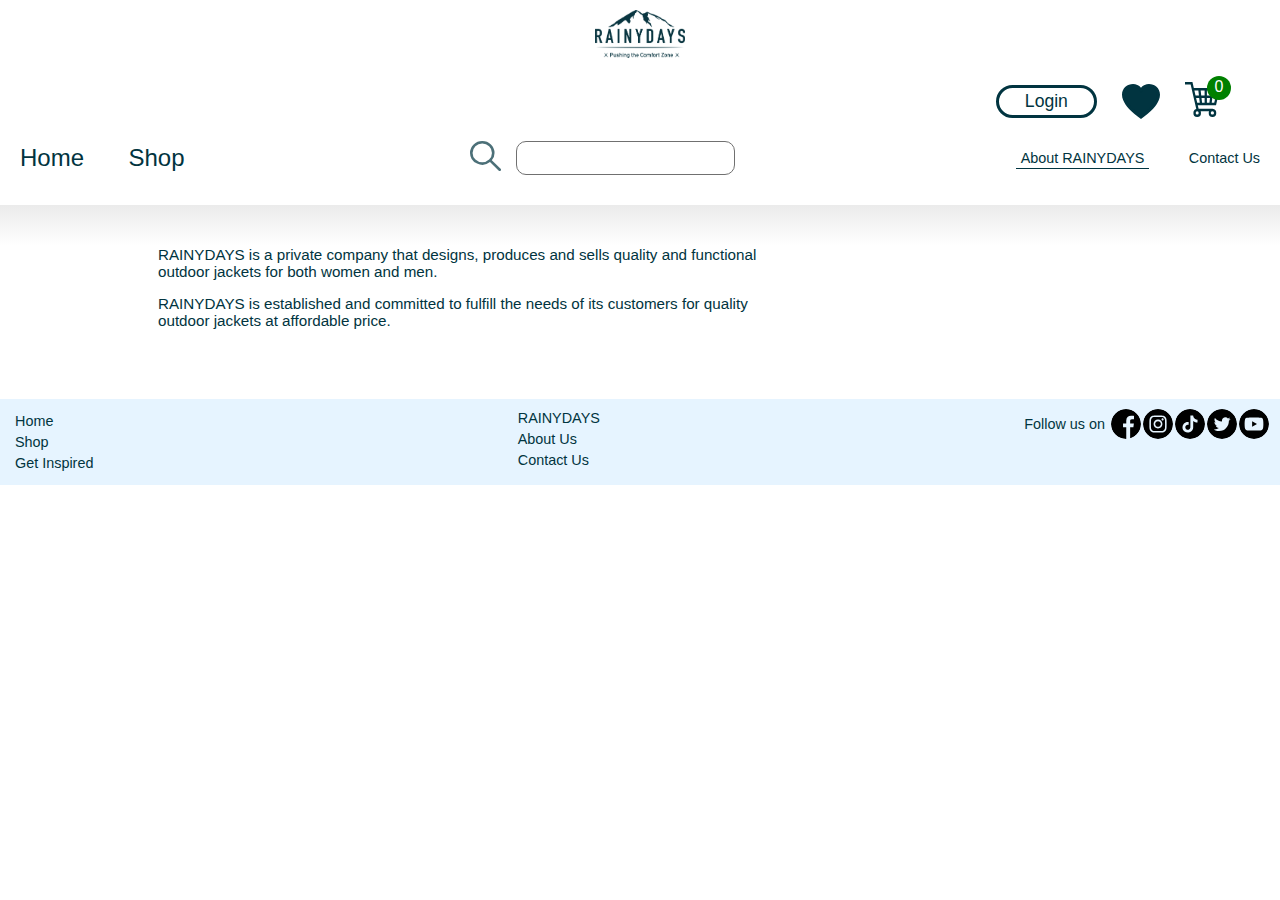
==== about.html @ ac1080fe "Added cart page, js and styles" ====
<!DOCTYPE html>
<html lang="en">
    <head>
        <title>RAINYDAYS | About</title>
        <meta charset="UTF-8"/>
        <meta name="description" content="mens womens quality outdoor jackets"/>
        <meta name="viewport" content="width=device-width, initial-scale=1"/>
        <link href="styles/checkout.css" rel="stylesheet"/>
        <link href="styles/styles.css" rel="stylesheet"/>
    </head>

    <body>
        <header>
            <section class="header-section">
                <div class="logo-container center-aligned">
                    <a href="index.html" title="rainy days logo">
                        <img src="images/RainyDays_Logo.png" alt="rainydays logo" class="logo">
                    </a>
                </div>
                <div class="login-container">
                    <div class="login-wish-cart">
                        <p class="login" title="login">Login</p>
                        <img src="icons/wish-list.svg" alt="wish list" class="wish-cart">
                        <div class="cart-item-ref">
                            <img src="icons/shopping-cart.svg" alt="shopping cart" class="wish-cart">
                            <p class="cart-items center-aligned">0</p>
                        </div>
                    </div>
                </div>
                <div class="menu-about-container">
                    <div class="drop-down">
                        <label for="hamb-menu" class="ham-menu-label"><img src="icons/hamburger-menu.svg" class="hamburger-icon" alt="hamburger menu"></label>
                        <input type="checkbox" name="hamburger-menu" id="hamb-menu">
                        <nav class="main-menu">
                            <ul class="main-menu-ul">
                                <li><a href="index.html" title="home" class="menu-a">Home</a></li>
                                <li><a href="shop.html" title="shop" class="menu-a">Shop</a></li>
                            </ul>
                        </nav>
                    </div>
                    <form class="search">
                        <label for="search-item" class="search-label"><img src="icons/search.svg" alt="search icon" title="search" class="search-icon"></label>
                        <input type="search" name="search-item" id="search-item" list="search-items" title="search" class="search-field">
                        <datalist id="search-items">
                            <option value="jackets"></option>
                            <option value="running jackets"></option>
                            <option value="hiking jackets"></option>
                            <option value="ski jackets"></option>
                            <option value="puffer jackets"></option>
                        </datalist>
                    </form>
                    <nav class="about-contact">
                        <ul>
                            <li><a href="about.html" title="about rainydays" class="active menu-a">About RAINYDAYS</a></li>
                            <li><a href="contact-us.html" title="contact us" class="menu-a">Contact Us</a></li>
                        </ul>
                    </nav>
                </div>
            </section>
        </header>

        <main class="main-body">
            <section class="main-body-section">
                <div class="about-contact-section">
                    <p class="about-text">RAINYDAYS is a private company that designs, produces and sells quality and functional outdoor jackets for both women and men.</p>
                    <p class="about-text">RAINYDAYS is established and committed to fulfill the needs of its customers for quality outdoor jackets at affordable price.</p>
                </div>
            </section>
        </main>

        <footer class="footer">
            <div class="footer-section">
                <div class="footer-menu">
                    <ul>
                        <li><a href="index.html" title="home" class="menu-a">Home</a></li>
                        <li><a href="shop.html" title="shop" class="menu-a">Shop</a></li>
                        <li><a href="shop.html" title="new arrivals jackets" class="menu-a">Get Inspired</a></li>
                    </ul>
                </div>
                <div class="footer-about">
                    <p>RAINYDAYS</p>
                    <ul>
                        <li><a href="about.html" title="about rainydays" class="menu-a">About Us</a></li>
                        <li><a href="contact-us.html" title="contact us" class="menu-a">Contact Us</a></li>
                    </ul>
                </div>
                <div class="follow-us">
                    <p>Follow us on</p>
                    <img src="icons/social-media/facebook.svg" class="media-icon" alt="RAINYDAYS facebook channel">
                    <img src="icons/social-media/instagram.svg" class="media-icon" alt="RAINYDAYS instagram channel">
                    <img src="icons/social-media/tiktok.svg" class="media-icon" alt="RAINYDAYS tiktok channel">
                    <img src="icons/social-media/twitter.svg" class="media-icon" alt="RAINYDAYS twitter channel">
                    <img src="icons/social-media/youtube.svg" class="media-icon" alt="RAINYDAYS youtube channel">
                </div>
            </div>
        </footer>

        <script src="js/components/cartIndicator.js"></script>

    </body>
</html>
---- styles/checkout.css ----
.new-line {
  display: flex;
  justify-content: center;
  margin-bottom: 10px;
}

.checkout-li {
  font-size: var(--ol-li-font-size);
  text-transform: capitalize;
}

/* .input-fields {
  font-size: var(--li-font-size);
  width: var(--normal-field-width);
  border: var(--dark-grey-border) solid thin;
  border-radius: 7px;
  padding: 3px 7px;
  margin: var(--inter-li-margin);
} */

.country-list {
  width: 15em;
}

.item-margin {
  margin: var(--li-margin) auto;
}

.container-margin {
  margin: var(--ol-margin) auto;
}

.x-small-field {
  width: var(--x-small-field-width);
}

.small-field {
  width: var(--small-field-width);
}

/* .wide-field {
  width: var(--wide-field-width);
} */

.checkout-login-section {
  display: flex;
  justify-content: space-around;
  align-items: center;
}

.top-margin {
  margin-top: 10px;
}

.bottom-margin {
  margin-bottom: 25px;
}

.visa-logo {
  height: 1em;
  margin-left: 8px;
}

.vipps-logo {
  max-width: 5em;
}

.continue-co {
  background-color: var(--cta-background);
  color: white;
  font-size: 1.5em;
  font-weight: bold;
  padding: 7px 25px;
  margin-top: var(--ol-margin);
  border: var(--cta-background) solid thin;
  border-radius: 10px;
  transition-property: background-color;
  transition-duration: 0.5s;
}

.continue-co:hover {
  background-color: var(--cta-hover-background);
  cursor: pointer;
}

/* =============== ABOUT CONTACT SECTION ===============*/

.checkout-section {
  max-width: 800px;
}

.about-text,
.contact-padding {
  font-size: 0.95em;
  padding: 0 8px;
}

.bold {
  font-weight: bold;
}

.contact-form {
  margin-top: 45px;
}
---- styles/styles.css ----
/* @import "product.css";
@import "checkout.css";
@import "cartoverlay.css";
@import "collection.css";
@import "success.css"; */
/* ----------------- GLOBAL STYLES -------------- */

/* 
COLOURS
#E6F4FF LIGHT-BLUE FOOTER BACKGROUND
#8FB7C7 BLUE-MEDIUM
#013440 DARK-BLUE
#026259 DARK-GREEN
#707070 DARK-GREY
#e0e0e0 LIGHT-GREY (BORDER)
#5FB002 GREEN
#FFFFFF WHITE BODY BACKGROUND
#299748 HOME CTA BACKGROUND
#18b418 HOME CTA HOVER BACKGROUND
#8FC7B8 LANDING IMAGE FILL COLOR
 */

/* ----------------- VARIABLES -------------- */

:root {
  --dark-blue-rainydays: #013440; /*RAINYDAYS color*/
  --light-blue-footer: #e6f4ff; /*footer*/
  --white-background: #ffffff;
  --cta-background: #299748;
  --cart-add-background: #026259;
  --cta-hover-background: #18b418;
  --image-border: #e0e0e0;
  --dark-grey-border: #707070;
  --max-width-main: 1920px;
  --max-width-medium: 1180px;
  --product-image-height: 500px;
  --gap-medium: 50px;
  --min-width-medium: 551px;
  --ol-li-font-size: 1.25em;
  --li-font-size: 1em;
  --ol-margin: 25px;
  --li-margin: 10px;
  --inter-li-margin: 5px;
  --wide-field-width: 16em;
  --normal-field-width: 10em;
  --small-field-width: 3em;
  --x-small-field-width: 2em;
  --gap: 70px;
}

html {
  scroll-behavior: smooth;
}

body {
  font-family: Verdana, Geneva, Tahoma, sans-serif;
  color: var(--dark-blue-rainydays);
  margin: 0 auto;
}

/*============ user message ============*/
.message-area {
  border-radius: 5px;
  padding: 5px;
  margin: 5px 0;
}

.note {
  font-size: smaller;
  color: red;
  margin-bottom: 10px;
  margin-left: 5px;
  text-transform: none;
}

.success {
  background-color: rgb(128, 203, 128);
}

.error {
  background-color: rgb(214, 138, 138);
}

.center-aligned {
  text-align: center;
}

/* ------------------------ HEADER STYLES -------------------- */

.header-container {
  background-color: var(--white-background);
  margin: 0 auto;
  /* align-content: center; */
}

.header-section {
  max-width: var(--max-width-main);
  margin: 0 auto;
  z-index: 100;
}

.logo {
  max-width: 90px;
  padding-top: var(--li-margin);
}

/* ----------------- LOGIN WISH-LIST CART STYLES -------------- */
/* ----------------- CART INDICATOR -----------------*/

.cart-item-ref {
  position: relative;
}

.cart-items {
  margin: 0;
  padding: 2px;
  position: absolute;
  top: -6px;
  right: -11px;
  background-color: green;
  color: white;
  border-radius: 50%;
  width: 20px;
  height: 20px;
}

.login-wish-cart {
  display: flex;
  justify-content: center;
  align-items: center;
  gap: var(--ol-margin);
}

.login {
  font-family: Verdana, Geneva, Tahoma, sans-serif;
  font-size: 1.1em;
  margin: auto 0;
  border: var(--dark-blue-rainydays) solid;
  border-radius: 30px;
  background-color: var(--white-background);
  padding: 3px 26px;
  transition-property: background-color;
  transition-duration: 0.5s;
}

.login-container {
  display: flex;
  justify-content: right;
  margin: 20px 60px 20px 0;
}

.login:hover {
  background-color: var(--light-blue-footer);
  cursor: pointer;
}

.wish-cart,
.shopping-cart,
.search-icon {
  transition-property: opacity, cursor;
  transition-duration: 0.5s;
}

.wish-cart:hover,
.shopping-cart:hover,
.hamburger-icon:hover,
.search-icon:hover {
  fill: #18b418;
  opacity: 0.7;
  cursor: pointer;
}
/* -------------------  NAVIGATION MENU STYLES ( for hover style check LOGIN WISH-LIST CART STYLES)---------------- */

#hamb-menu,
.ham-menu-label {
  display: none;
}

.hamburger-icon {
  max-width: 2em;
}

.main-menu ul,
.about-contact ul,
.footer-menu ul,
.footer-about ul {
  padding: 0;
  margin: 0;
  z-index: 100;
}

.main-menu li,
.about-contact li {
  display: inline;
  list-style-type: none;
  margin: 0 15px;
}

.main-menu ul {
  background-color: var(--white-background);
}

.menu-a {
  color: var(--dark-blue-rainydays);
  font-size: 1.5em;
  padding: 2px 5px;
  text-decoration: none;
  border-bottom: transparent;
  transition-property: all;
  transition-duration: 0.5s;
}

.active {
  border-bottom: var(--dark-blue-rainydays) solid thin;
}

/* -------------------  SEARCH MENU STYLES ( for hover style check LOGIN WISH-LIST CART STYLES)---------------- */

.search {
  display: flex;
  gap: 15px;
}

.search-field {
  font-size: 1em;
  padding: 0 5px;
  border: var(--dark-grey-border) thin solid;
  border-radius: var(--li-margin);
}

/* -----------------  ABOUT CONTACT US STYLES (see navigation menu styles) -------------- */

.about-contact a {
  font-size: 0.9em;
}

.menu-a:hover,
.about-contact a:hover,
.footer-section a:hover {
  opacity: 0.7;
  border-bottom: var(--dark-blue-rainydays) thin solid;
}

.send {
  font-family: Verdana, Geneva, Tahoma, sans-serif;
  font-size: 1em;
  color: white;
  background-color: var(--dark-blue-rainydays);
  border: none;
  border-radius: 7px;
  padding: 4px 20px;
  transition-property: background-color;
  transition-duration: 0.5s;
  margin: var(--inter-li-margin);
}

.send:hover {
  background-color: rgb(114 153 166);
  cursor: pointer;
}

/* -------------------------------------   ---------------------- */
/* -------------------------------------CHECKOUT PAGE +  shop/collection PAGE ---------------------- */

.add-to-cart-container,
.add-to-wish-container,
.add-to-cart-shop {
  display: inline-flex;
  min-width: max-content;
  align-items: center;
  padding: 10px 20px;
  gap: 10px;
  background-color: var(--cta-background);
  border-radius: 13px;
  transition-property: all;
  transition-duration: 0.5s;
}

.add-to-cart-shop {
  padding: 6px 9px;
  border-radius: 10px;
}

.add-to-cart,
.add-to-wish {
  display: none;
}

.add-to-wish-container {
  background-color: white;
  border: var(--dark-blue-rainydays) solid thin;
}

.add-to-cart-container:hover,
.add-to-cart-shop:hover {
  background: var(--cta-hover-background);
  cursor: pointer;
}

.add-to-wish-container:hover {
  background-color: var(--light-blue-footer);
  cursor: pointer;
}

.cart-container {
  position: relative;
}

.cart-size {
  width: 1.7em;
}

.cartsize-shop {
  width: 1.4em;
}

.add-cart,
.add-wish {
  font-size: 14px;
  font-weight: bold;
  margin: 0;
  position: absolute;
  border-radius: 50%;
  width: 19px;
  height: 19px;
  text-align: center;
}

.add-cart {
  top: -5px;
  right: -7px;
  background-color: var(--cart-add-background);
  color: white;
}

.add-wish {
  top: 2px;
  right: -8px;
  background-color: white;
  color: var(--dark-blue-rainydays);
}

.add-to-cart-txt,
.add-to-wish-txt,
.add-to-cart-txt-shop {
  color: white;
  font-size: 1.25em;
  font-weight: bold;
  margin: 0;
}

.add-to-cart-txt-shop {
  font-size: 0.9em;
}

.add-to-wish-txt {
  color: var(--dark-blue-rainydays);
  font-weight: normal;
}

.about-contact-section,
.checkout-section {
  max-width: 650px;
  margin-left: 150px;
  padding: 25px 0;
}

.fitcontent {
  width: fit-content;
}

.divider-login {
  width: 1px;
  height: 7em;
  background-color: var(--dark-blue-rainydays);
}

.vipps-label {
  display: inline-flex;
  align-items: center;
}

.ol-contact-info {
  font-size: 0.9em;
}

.shipping-left-padding {
  padding-left: 25px;
  margin-left: -2px;
}

.visa-vipps-container {
  margin-left: 15px;
}

.input-fields {
  font-size: var(--li-font-size);
  /* width: var(--normal-field-width); */
  border: var(--dark-grey-border) solid thin;
  border-radius: 7px;
  padding: 3px 7px;
  margin: var(--inter-li-margin);
}

#size,
#color {
  width: fit-content;
}

.orderby {
  width: max-content;
}

.message-field {
  width: 90%;
  height: 100px;
}

/* -----------------  MAIN MENU - SEARCH - ABOUT STYLES  ---------------- */

.menu-about-container {
  display: flex;
  /* margin: 0 var(--ol-margin); */
  align-items: center;
  justify-content: space-between;
  flex-wrap: wrap;
}

/* -------------------------  MAIN BODY STYLES --------------------- */

.main-body {
  margin: 30px auto;
  background-image: linear-gradient(
    #ebebeb,
    var(--white-background),
    var(--white-background)
  );
  background-size: auto 80px;
  background-repeat: no-repeat;
}

/* NOTE: check variationS on different screen sizes*/
.main-body-section {
  /* max-width: var(--max-width-main); */
  margin: 0 auto;
}

/* ----------------------- LANDING IMAGE STYLES --------------------- */

.image-container {
  background-image: url("../images/man_red-jacket_big-image.jpg");
  background-repeat: no-repeat;
  background-size: cover;
  min-height: 70vh;
  position: relative;
}

.landing-cta,
.link-cta {
  color: var(--white-background);
  text-decoration: none;
  text-transform: capitalize;
  transition-property: all;
  transition-duration: 0.5s;
  background-color: var(--cta-background);
  border: var(--cta-background) solid thin;
}

.landing-cta {
  font-weight: bold;
  min-width: fit-content;
  padding: 15px 50px;
  border-radius: 15px;
  position: absolute;
  right: 216px;
  bottom: 150px;
  font-size: 2.7em;
}

.landing-cta:hover,
.link-cta:hover {
  background-color: var(--cta-hover-background);
}

/* ----------------------- SELLING POINT STYLES --------------------- */

.selling-point-section {
  display: flex;
  flex-direction: column;
  align-items: center;
}

.selling-point-header {
  margin: var(--ol-margin) auto 0;
  text-transform: capitalize;
  font-size: 2em;
}

.selling-point li {
  font-size: 2em;
  padding: var(--li-margin);
  text-transform: capitalize;
}

.link-cta {
  padding: 5px 15px;
  border-radius: 10px;
  font-size: 2.5em;
}

/* ----------------------- FOOTER SECTION STYLES --------------------- */

.footer {
  background-color: var(--light-blue-footer);
  margin: 0;
}

/* see ABOUT CONTACT US STYLES for hover styles */

.footer-section a,
footer p {
  font-size: 0.9em;
  text-decoration: none;
  padding: 1px 5px;
  margin: 0;
  color: var(--dark-blue-rainydays);
}

.follow-us {
  display: flex;
  align-items: center;
}

.media-icon {
  max-width: 30px;
  margin: 0 1px;
  border-radius: 50%;
}

.media-icon {
  transition-property: background-color;
  transition-duration: 1s;
}

.media-icon:hover {
  background-color: lightseagreen;
  cursor: pointer;
}

.footer-section {
  display: flex;
  max-width: var(--max-width-main);
  flex-wrap: wrap;
  margin: 0 auto;
  padding: var(--li-margin);
  justify-content: space-between;
  align-items: flex-start;
}

.footer-menu li,
.footer-about li {
  list-style-type: none;
  margin: 3px 0;
  min-width: fit-content;
}

/* ======================================================================================= */
/* ----------------------- MEDIA QUERY --------------------- */

/* ----------------------- Medium sized screens MEDIA QUERY --------------------- */

@media only screen and (min-width: 600px) and (max-width: 1000px) {
  .login-container {
    margin-right: 13px;
  }

  .login {
    font-size: 1em;
    padding: 7px 20px;
  }

  .wish-cart,
  .shopping-cart,
  .search-icon {
    max-width: 1.7em;
  }

  .menu-about-container {
    align-items: flex-start;
    margin: 0 15px;
  }

  .main-menu li,
  .about-contact li {
    display: block;
    margin: 0 5px 5px;
  }

  .main-menu {
    display: none;
  }

  .ham-menu-label {
    display: block;
  }

  #hamb-menu:checked ~ .main-menu {
    display: flex;
    position: absolute;
    z-index: 100;
  }

  .main-body {
    margin: 10px auto 25px;
  }

  .image-container {
    min-height: 50vh;
  }

  .landing-cta {
    right: 130px;
    bottom: 100px;
  }

  /* =================== PRODUCT PAGE ============== */

  .product-section {
    padding-top: 25px;
    gap: 45px;
  }

  .product-image {
    max-width: 500px;
  }

  .product-title,
  .price,
  .checkout-li,
  .add-to-cart-txt,
  .add-to-wish-txt {
    font-size: 1em;
    margin-top: 0;
  }

  .product-ul {
    margin: 5px auto;
  }

  .product-cta-container {
    flex-direction: column;
    gap: 15px;
  }

  .add-to-cart-container,
  .add-to-wish-container {
    padding: 10px 15px;
  }

  .add-cart,
  .add-wish {
    font-size: 13px;
    width: 16px;
    height: 16px;
  }

  .related-products {
    font-size: 0.8em;
  }

  /*================ CHECKOUT SECTION (ABOUT-CONTACT-SECTION) ==========*/

  .about-contact-section {
    margin-left: 50px;
  }

  .checkout-section {
    margin-left: 20px;
  }

  .cart-items {
    width: 15px;
    height: 15px;
    font-size: 0.8em;
    right: -9px;
  }

  .vipps-container {
    align-items: flex-start;
  }

  .input-fields {
    padding: 7px;
  }

  .left-margin {
    margin-left: 25px;
  }

  /*================ SUCCESS PAGE ==========*/

  .success-body {
    margin: 50px auto;
    max-width: 500px;
  }

  .success-img {
    height: 115px;
  }

  /*================ WOMENS PAGE / COLLECTION PAGE==========*/

  .collection-container {
    grid-template-columns: 1fr 1fr;
  }

  .p-title,
  .p-price {
    font-size: 0.9em;
  }
}

/* ----------------------- Small size screens MEDIA QUERY --------------------- */

@media only screen and (max-width: 599px) {
  /* .logo {
    max-width: 100px;
  } */

  .login-wish-cart {
    gap: 10px;
  }

  .login {
    font-size: 0.9em;
    margin: auto 0;
    padding: 7px 20px;
  }

  .about-contact-section {
    max-width: 360px;
    margin: 0 auto;
  }

  .wish-cart,
  .shopping-cart,
  .search-icon {
    max-width: 1.5em;
  }

  .search {
    gap: 3px;
  }
  .search-field {
    opacity: 0;
    font-size: 0.7em;
  }

  .search-field:focus-visible {
    opacity: 1;
    width: 70%;
  }

  .main-menu li {
    display: block;
    margin: 0 5px 5px;
  }

  .main-menu,
  .about-contact {
    display: none;
  }

  .about-contact li {
    display: block;
    margin-bottom: 5px;
  }

  .ham-menu-label {
    display: block;
  }

  #hamb-menu:checked ~ .main-menu {
    display: flex;
    position: absolute;
    z-index: 100;
  }

  .menu-about-container {
    grid-area: menu-about;
    align-items: center;
    margin: 0 auto;
    gap: 20px;
  }

  /* -----grid area definition----- */

  .logo-container {
    grid-area: logo;
  }

  .login-container {
    grid-area: login;
    margin: 10px 0;
  }

  .header-section {
    display: grid;
    grid-template-areas:
      "logo logo"
      "menu-about login";
    justify-content: center;
    padding-bottom: 0;
    margin: 0 auto;
  }

  .header-section,
  .footer,
  .main-body {
    min-width: 350px;
  }

  .main-body {
    margin: 0 auto 25px;
  }

  .main-body-container {
    flex-direction: column;
  }

  .image-container {
    min-height: 25vh;
  }

  .landing-cta {
    right: auto;
    left: 40px;
    bottom: 30px;
    padding: 10px 40px;
  }

  .selling-point li,
  .landing-cta,
  .selling-point-header,
  .link-cta {
    font-size: 1.5em;
  }

  /* =================== PRODUCT COLLECTION PAGE ============== */

  .orderby-container {
    padding: 15px 0px;
    max-width: 90%;
    margin: 0 auto;
  }

  .collection-container {
    grid-template-columns: 1fr;
  }

  .p-title,
  .p-price {
    font-size: 0.9em;
  }
  /* =================== PRODUCT PAGE ============== */

  .product-section {
    flex-direction: column;
    padding-top: 25px;
    gap: 25px;
  }

  .product-image {
    max-width: 340px;
  }

  .product-detail {
    margin-left: 30px;
  }

  .product-title,
  .price,
  .checkout-li,
  .add-to-cart-txt,
  .add-to-wish-txt {
    font-size: 1em;
    margin-top: 0;
  }

  .size-container,
  .color-container {
    margin: 15px 0px;
  }
  .product-ul {
    margin: 5px auto;
  }

  .product-cta-container {
    flex-direction: column;
    gap: 15px;
  }

  .add-to-cart-container,
  .add-to-wish-container {
    padding: 10px 15px;
  }

  .add-cart,
  .add-wish {
    font-size: 13px;
    width: 16px;
    height: 16px;
  }

  .related-products {
    font-size: 0.6em;
  }

  /*================ CART OVERLAY ==========*/

  .overlay-container {
    width: 330px;
    height: 90px;
    margin-top: 150px;
  }

  .overlay {
    text-decoration: none;
    font-size: 1em;
    padding: 6px 10px;
  }

  /*================ CHECKOUT SECTION (ABOUT-CONTACT-SECTION) ==========*/

  .checkout-section {
    margin-left: -5px;
  }

  .cart-items {
    width: 15px;
    height: 15px;
    font-size: 0.8em;
    right: -9px;
  }

  .divider-login {
    width: 12em;
    height: 1px;
  }

  .checkout-login-section {
    flex-direction: column;
    gap: 20px;
  }
  .visa-vipps-container {
    margin-left: -5px;
  }

  .vipps-container {
    align-items: flex-start;
  }

  .left-margin {
    margin-left: 25px;
  }

  .input-fields {
    font-size: 0.8em;
    padding: 7px;
  }

  .wide-field {
    width: auto;
  }

  .contact-left-padding {
    padding-left: 17px;
  }

  .shipping-left-padding {
    margin-left: -23px;
  }

  /*================ SUCCESS PAGE ==========*/

  .success-body {
    margin: 50px auto;
    max-width: 310px;
  }

  .success-img {
    height: 95px;
  }

  .hidden-item {
    display: none;
  }
}
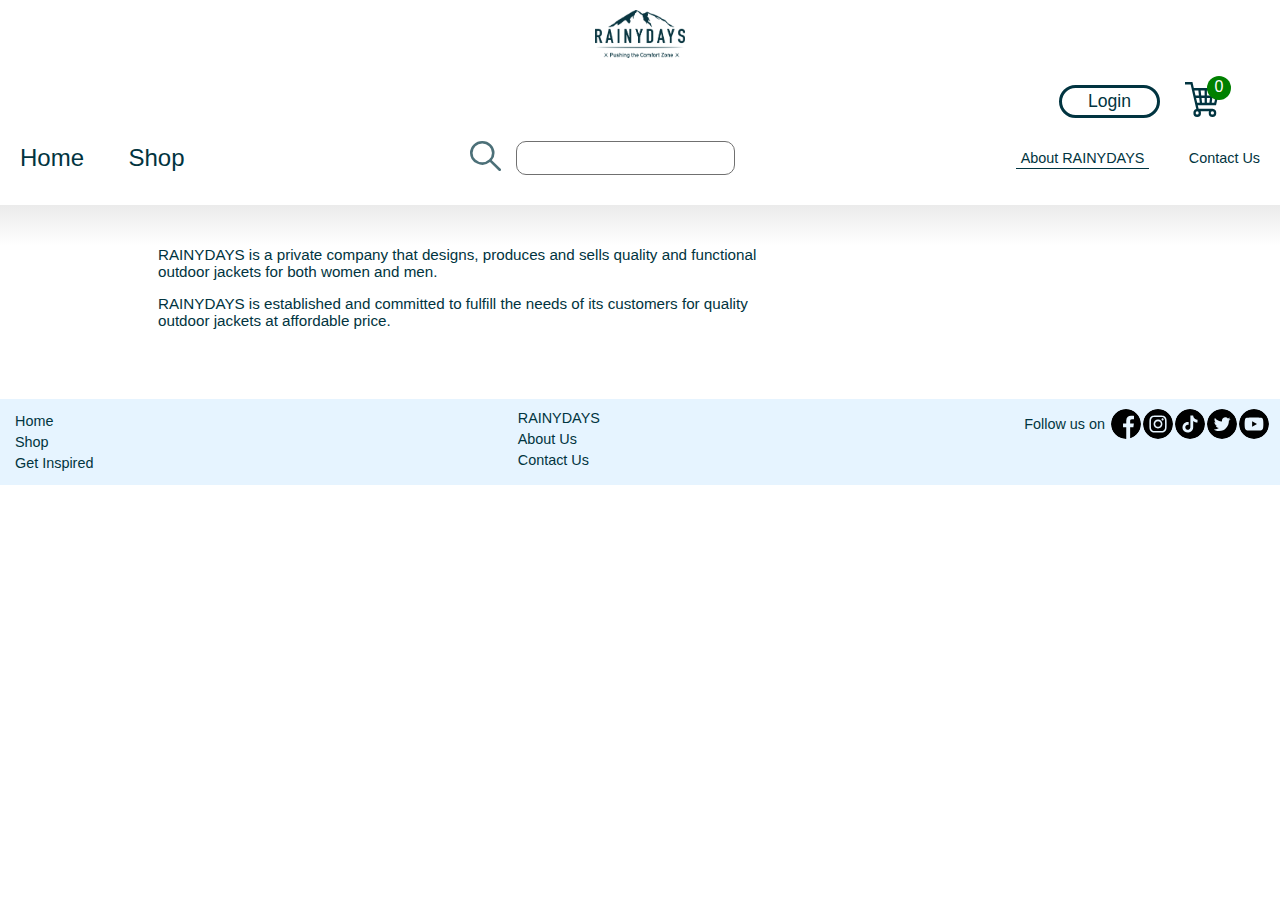
==== commit edb9d0be: "Small screen and clean up" ====
--- a/about.html
+++ b/about.html
@@ -20,11 +20,12 @@
                 <div class="login-container">
                     <div class="login-wish-cart">
                         <p class="login" title="login">Login</p>
-                        <img src="icons/wish-list.svg" alt="wish list" class="wish-cart">
-                        <div class="cart-item-ref">
-                            <img src="icons/shopping-cart.svg" alt="shopping cart" class="wish-cart">
-                            <p class="cart-items center-aligned">0</p>
-                        </div>
+                        <a href="cart.html">
+                            <div class="cart-item-ref">
+                                <img src="icons/shopping-cart.svg" alt="shopping cart" class="wish-cart">
+                                <p class="cart-items center-aligned">0</p>
+                            </div>
+                        </a>
                     </div>
                 </div>
                 <div class="menu-about-container">
--- a/styles/styles.css
+++ b/styles/styles.css
@@ -728,13 +728,13 @@
   } */
 
   .login-wish-cart {
-    gap: 10px;
+    gap: 7px;
   }
 
   .login {
     font-size: 0.9em;
     margin: auto 0;
-    padding: 7px 20px;
+    padding: 6px 18px;
   }
 
   .about-contact-section {
@@ -790,7 +790,7 @@
     grid-area: menu-about;
     align-items: center;
     margin: 0 auto;
-    gap: 20px;
+    gap: 10px;
   }
 
   /* -----grid area definition----- */
@@ -981,18 +981,16 @@
     margin-left: -23px;
   }
 
-  /*================ SUCCESS PAGE ==========*/
-
-  .success-body {
-    margin: 50px auto;
-    max-width: 310px;
-  }
-
-  .success-img {
-    height: 95px;
-  }
-
-  .hidden-item {
-    display: none;
-  }
-}
+  /*================ CART PAGE ==========*/
+
+  .cartpage-btn {
+    flex-direction: column;
+    align-items: flex-end;
+  }
+
+  thead,
+  tbody,
+  tfoot {
+    font-size: smaller;
+  }
+}
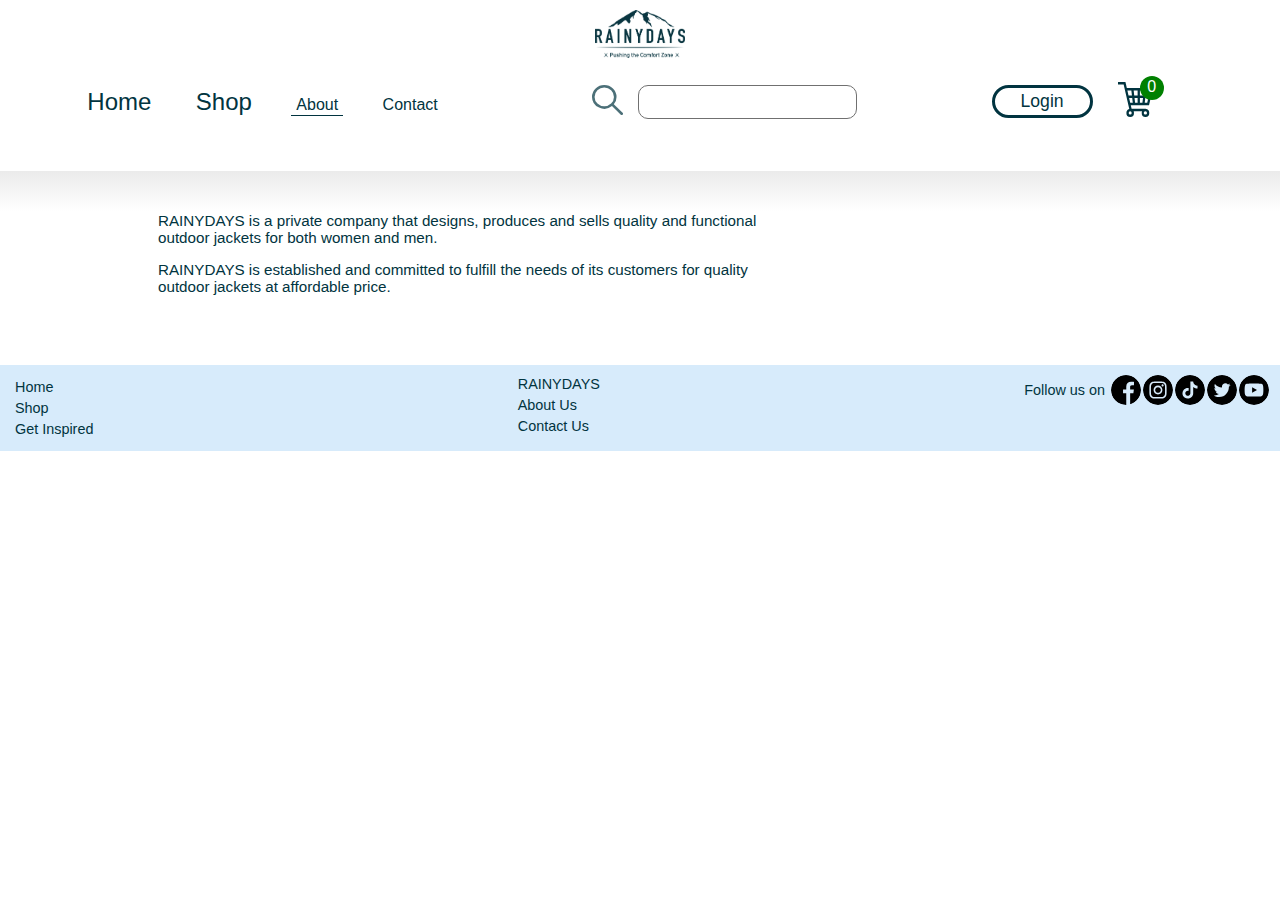
==== commit 3b394d66: "Merged menu together" ====
--- a/about.html
+++ b/about.html
@@ -17,31 +17,24 @@
                         <img src="images/RainyDays_Logo.png" alt="rainydays logo" class="logo">
                     </a>
                 </div>
-                <div class="login-container">
-                    <div class="login-wish-cart">
-                        <p class="login" title="login">Login</p>
-                        <a href="cart.html">
-                            <div class="cart-item-ref">
-                                <img src="icons/shopping-cart.svg" alt="shopping cart" class="wish-cart">
-                                <p class="cart-items center-aligned">0</p>
-                            </div>
-                        </a>
-                    </div>
-                </div>
                 <div class="menu-about-container">
                     <div class="drop-down">
-                        <label for="hamb-menu" class="ham-menu-label"><img src="icons/hamburger-menu.svg" class="hamburger-icon" alt="hamburger menu"></label>
+                        <label for="hamb-menu" class="ham-menu-label">
+                            <img src="icons/hamburger-menu.svg" class="hamburger-icon" alt="hamburger menu">
+                        </label>
                         <input type="checkbox" name="hamburger-menu" id="hamb-menu">
                         <nav class="main-menu">
                             <ul class="main-menu-ul">
                                 <li><a href="index.html" title="home" class="menu-a">Home</a></li>
                                 <li><a href="shop.html" title="shop" class="menu-a">Shop</a></li>
+                                <li><a href="about.html" title="about rainydays" class="active menu-a smaller-menu">About</a></li>
+                                <li><a href="contact-us.html" title="contact us" class="menu-a smaller-menu">Contact</a></li>
                             </ul>
                         </nav>
                     </div>
                     <form class="search">
                         <label for="search-item" class="search-label"><img src="icons/search.svg" alt="search icon" title="search" class="search-icon"></label>
-                        <input type="search" name="search-item" id="search-item" list="search-items" title="search" class="search-field">
+                        <input type="search" name="search-item" id="search-item" list="search-items" title="search" class="search-field">                        
                         <datalist id="search-items">
                             <option value="jackets"></option>
                             <option value="running jackets"></option>
@@ -50,12 +43,17 @@
                             <option value="puffer jackets"></option>
                         </datalist>
                     </form>
-                    <nav class="about-contact">
-                        <ul>
-                            <li><a href="about.html" title="about rainydays" class="active menu-a">About RAINYDAYS</a></li>
-                            <li><a href="contact-us.html" title="contact us" class="menu-a">Contact Us</a></li>
-                        </ul>
-                    </nav>
+                    <div class="login-container">
+                        <div class="login-wish-cart">
+                            <p class="login" title="login">Login</p>
+                            <a href="cart.html">
+                                <div class="cart-item-ref">
+                                    <img src="icons/shopping-cart.svg" alt="shopping cart" class="wish-cart">
+                                    <p class="cart-items center-aligned">0</p>
+                                </div>
+                            </a>
+                        </div>
+                    </div>
                 </div>
             </section>
         </header>
--- a/styles/checkout.css
+++ b/styles/checkout.css
@@ -8,15 +8,6 @@
   font-size: var(--ol-li-font-size);
   text-transform: capitalize;
 }
-
-/* .input-fields {
-  font-size: var(--li-font-size);
-  width: var(--normal-field-width);
-  border: var(--dark-grey-border) solid thin;
-  border-radius: 7px;
-  padding: 3px 7px;
-  margin: var(--inter-li-margin);
-} */
 
 .country-list {
   width: 15em;
@@ -37,10 +28,6 @@
 .small-field {
   width: var(--small-field-width);
 }
-
-/* .wide-field {
-  width: var(--wide-field-width);
-} */
 
 .checkout-login-section {
   display: flex;
--- a/styles/styles.css
+++ b/styles/styles.css
@@ -24,7 +24,7 @@
 
 :root {
   --dark-blue-rainydays: #013440; /*RAINYDAYS color*/
-  --light-blue-footer: #e6f4ff; /*footer*/
+  --light-blue-footer: #d7ebfb;; /*footer*/
   --white-background: #ffffff;
   --cta-background: #299748;
   --cart-add-background: #026259;
@@ -90,7 +90,6 @@
 .header-container {
   background-color: var(--white-background);
   margin: 0 auto;
-  /* align-content: center; */
 }
 
 .header-section {
@@ -126,7 +125,6 @@
 
 .login-wish-cart {
   display: flex;
-  justify-content: center;
   align-items: center;
   gap: var(--ol-margin);
 }
@@ -162,10 +160,8 @@
 }
 
 .wish-cart:hover,
-.shopping-cart:hover,
 .hamburger-icon:hover,
 .search-icon:hover {
-  fill: #18b418;
   opacity: 0.7;
   cursor: pointer;
 }
@@ -210,11 +206,15 @@
   transition-duration: 0.5s;
 }
 
+.smaller-menu {
+  font-size: 1em;
+}
+
 .active {
   border-bottom: var(--dark-blue-rainydays) solid thin;
 }
 
-/* -------------------  SEARCH MENU STYLES ( for hover style check LOGIN WISH-LIST CART STYLES)---------------- */
+/* -------------------  SEARCH MENU STYLES ( for hover style check CART STYLES)---------------- */
 
 .search {
   display: flex;
@@ -395,7 +395,6 @@
 
 .input-fields {
   font-size: var(--li-font-size);
-  /* width: var(--normal-field-width); */
   border: var(--dark-grey-border) solid thin;
   border-radius: 7px;
   padding: 3px 7px;
@@ -420,10 +419,9 @@
 
 .menu-about-container {
   display: flex;
-  /* margin: 0 var(--ol-margin); */
   align-items: center;
-  justify-content: space-between;
-  flex-wrap: wrap;
+  justify-content: space-around  /* space-between; */
+  /* flex-wrap: wrap; */
 }
 
 /* -------------------------  MAIN BODY STYLES --------------------- */
@@ -439,9 +437,7 @@
   background-repeat: no-repeat;
 }
 
-/* NOTE: check variationS on different screen sizes*/
 .main-body-section {
-  /* max-width: var(--max-width-main); */
   margin: 0 auto;
 }
 
@@ -585,15 +581,11 @@
     max-width: 1.7em;
   }
 
-  .menu-about-container {
-    align-items: flex-start;
-    margin: 0 15px;
-  }
-
   .main-menu li,
   .about-contact li {
     display: block;
     margin: 0 5px 5px;
+    padding: 5px;
   }
 
   .main-menu {
@@ -697,18 +689,7 @@
     margin-left: 25px;
   }
 
-  /*================ SUCCESS PAGE ==========*/
-
-  .success-body {
-    margin: 50px auto;
-    max-width: 500px;
-  }
-
-  .success-img {
-    height: 115px;
-  }
-
-  /*================ WOMENS PAGE / COLLECTION PAGE==========*/
+  /*================ COLLECTION PAGE ==========*/
 
   .collection-container {
     grid-template-columns: 1fr 1fr;
@@ -723,9 +704,6 @@
 /* ----------------------- Small size screens MEDIA QUERY --------------------- */
 
 @media only screen and (max-width: 599px) {
-  /* .logo {
-    max-width: 100px;
-  } */
 
   .login-wish-cart {
     gap: 7px;
@@ -764,6 +742,7 @@
   .main-menu li {
     display: block;
     margin: 0 5px 5px;
+    padding: 5px;
   }
 
   .main-menu,
@@ -916,20 +895,6 @@
     font-size: 0.6em;
   }
 
-  /*================ CART OVERLAY ==========*/
-
-  .overlay-container {
-    width: 330px;
-    height: 90px;
-    margin-top: 150px;
-  }
-
-  .overlay {
-    text-decoration: none;
-    font-size: 1em;
-    padding: 6px 10px;
-  }
-
   /*================ CHECKOUT SECTION (ABOUT-CONTACT-SECTION) ==========*/
 
   .checkout-section {
@@ -993,4 +958,9 @@
   tfoot {
     font-size: smaller;
   }
-}
+
+  th, 
+  td {
+    padding: 2px;
+  }
+}
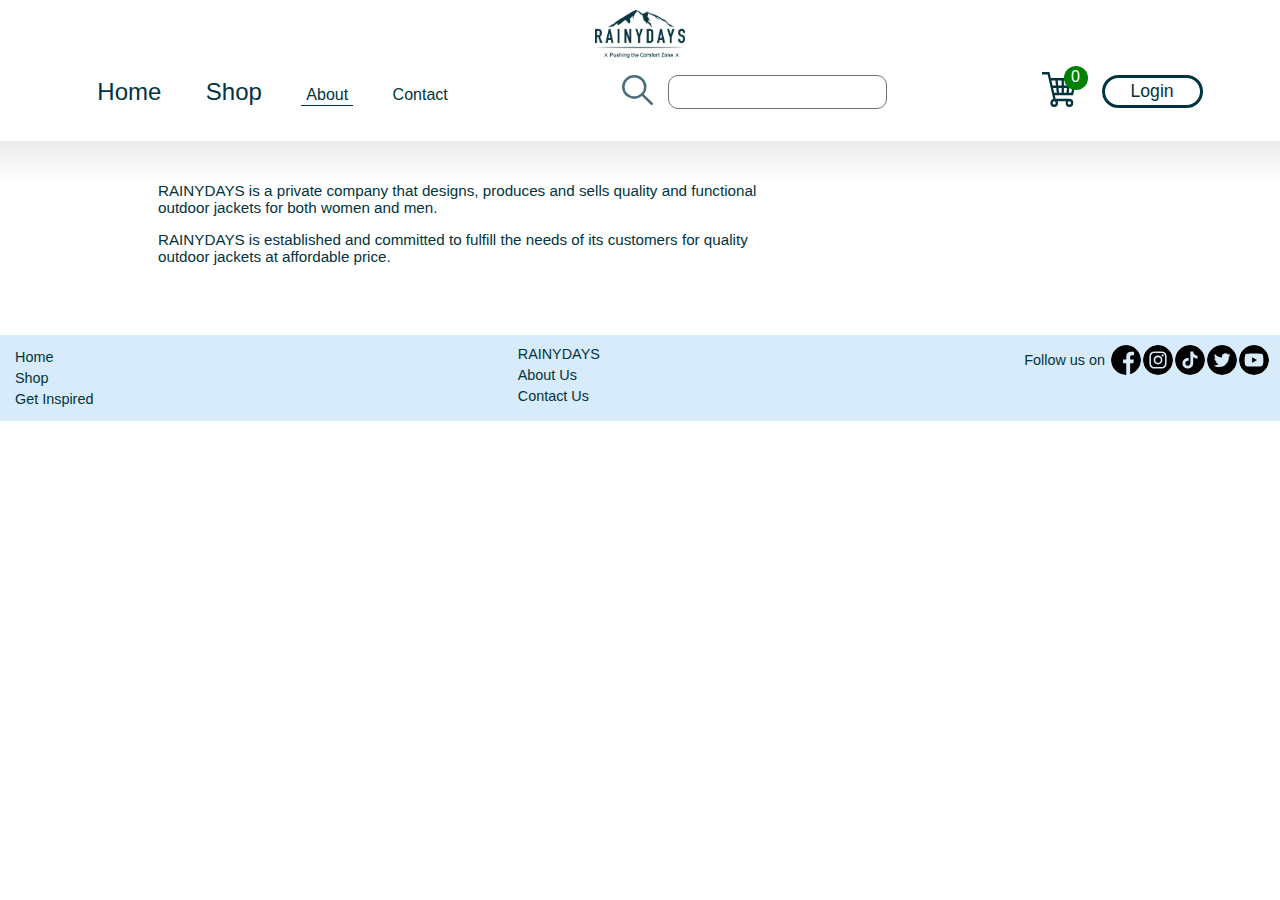
==== commit ea278951: "Refactoring" ====
--- a/about.html
+++ b/about.html
@@ -45,13 +45,13 @@
                     </form>
                     <div class="login-container">
                         <div class="login-wish-cart">
-                            <p class="login" title="login">Login</p>
                             <a href="cart.html">
                                 <div class="cart-item-ref">
                                     <img src="icons/shopping-cart.svg" alt="shopping cart" class="wish-cart">
                                     <p class="cart-items center-aligned">0</p>
                                 </div>
                             </a>
+                            <p class="login" title="login">Login</p>
                         </div>
                     </div>
                 </div>
--- a/styles/styles.css
+++ b/styles/styles.css
@@ -98,6 +98,10 @@
   z-index: 100;
 }
 
+.logo-container {
+  margin-bottom: 10px;
+}
+
 .logo {
   max-width: 90px;
   padding-top: var(--li-margin);
@@ -132,20 +136,20 @@
 .login {
   font-family: Verdana, Geneva, Tahoma, sans-serif;
   font-size: 1.1em;
-  margin: auto 0;
   border: var(--dark-blue-rainydays) solid;
   border-radius: 30px;
   background-color: var(--white-background);
   padding: 3px 26px;
+  margin: 0;
   transition-property: background-color;
   transition-duration: 0.5s;
 }
 
-.login-container {
+/* .login-container {
   display: flex;
   justify-content: right;
   margin: 20px 60px 20px 0;
-}
+} */
 
 .login:hover {
   background-color: var(--light-blue-footer);
@@ -421,7 +425,6 @@
   display: flex;
   align-items: center;
   justify-content: space-around  /* space-between; */
-  /* flex-wrap: wrap; */
 }
 
 /* -------------------------  MAIN BODY STYLES --------------------- */
@@ -566,9 +569,6 @@
 /* ----------------------- Medium sized screens MEDIA QUERY --------------------- */
 
 @media only screen and (min-width: 600px) and (max-width: 1000px) {
-  .login-container {
-    margin-right: 13px;
-  }
 
   .login {
     font-size: 1em;
@@ -706,12 +706,11 @@
 @media only screen and (max-width: 599px) {
 
   .login-wish-cart {
-    gap: 7px;
+    gap: 15px;
   }
 
   .login {
     font-size: 0.9em;
-    margin: auto 0;
     padding: 6px 18px;
   }
 
@@ -765,25 +764,28 @@
     z-index: 100;
   }
 
-  .menu-about-container {
+  .logo-container {
+    margin-bottom: 0px;
+  }
+
+  /* .menu-about-container {
     grid-area: menu-about;
     align-items: center;
     margin: 0 auto;
     gap: 10px;
-  }
+  } */
 
   /* -----grid area definition----- */
 
-  .logo-container {
+  /* .logo-container {
     grid-area: logo;
-  }
-
-  .login-container {
-    grid-area: login;
+  } */
+
+  /* .login-container {
     margin: 10px 0;
-  }
-
-  .header-section {
+  } */
+
+  /* .header-section {
     display: grid;
     grid-template-areas:
       "logo logo"
@@ -791,16 +793,15 @@
     justify-content: center;
     padding-bottom: 0;
     margin: 0 auto;
-  }
+  } */
 
   .header-section,
-  .footer,
   .main-body {
     min-width: 350px;
   }
 
   .main-body {
-    margin: 0 auto 25px;
+    margin: 10px auto 25px;
   }
 
   .main-body-container {
@@ -870,6 +871,7 @@
   .color-container {
     margin: 15px 0px;
   }
+
   .product-ul {
     margin: 5px auto;
   }
@@ -951,6 +953,7 @@
   .cartpage-btn {
     flex-direction: column;
     align-items: flex-end;
+    gap: 20px;
   }
 
   thead,
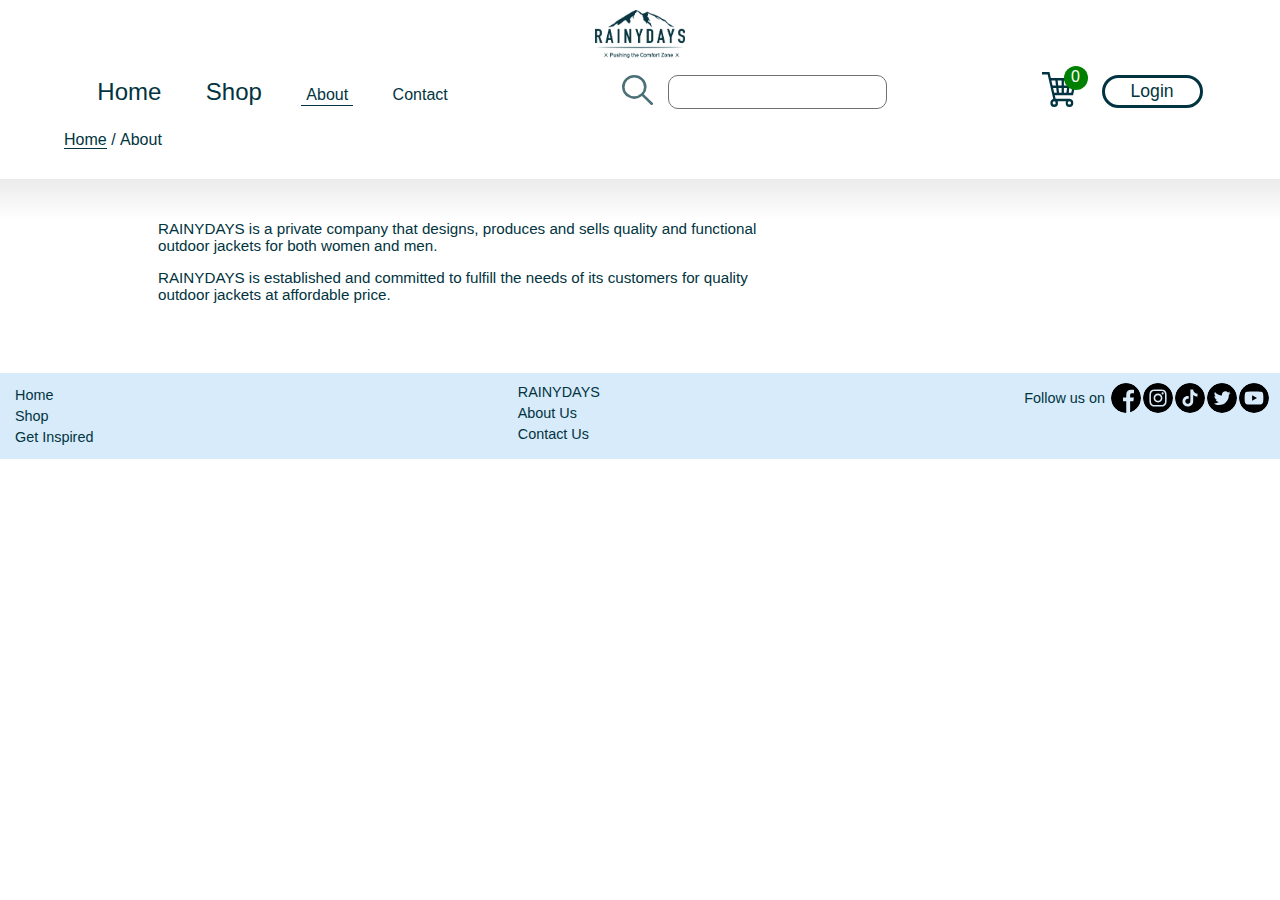
==== commit dc137624: "Added indicator menu" ====
--- a/about.html
+++ b/about.html
@@ -36,11 +36,11 @@
                         <label for="search-item" class="search-label"><img src="icons/search.svg" alt="search icon" title="search" class="search-icon"></label>
                         <input type="search" name="search-item" id="search-item" list="search-items" title="search" class="search-field">                        
                         <datalist id="search-items">
-                            <option value="jackets"></option>
-                            <option value="running jackets"></option>
-                            <option value="hiking jackets"></option>
-                            <option value="ski jackets"></option>
-                            <option value="puffer jackets"></option>
+                            <option value="jacket"></option>
+                            <option value="runner"></option>
+                            <option value="rain"></option>
+                            <option value="hiking"></option>
+                            <option value="winter"></option>
                         </datalist>
                     </form>
                     <div class="login-container">
@@ -54,6 +54,9 @@
                             <p class="login" title="login">Login</p>
                         </div>
                     </div>
+                </div>
+                <div class="indicator-menu">
+                    <a href="index.html" class="indicator-link">Home</a><span>&nbsp;&#47;&nbsp;</span><span>About</span>
                 </div>
             </section>
         </header>
--- a/styles/styles.css
+++ b/styles/styles.css
@@ -1,8 +1,3 @@
-/* @import "product.css";
-@import "checkout.css";
-@import "cartoverlay.css";
-@import "collection.css";
-@import "success.css"; */
 /* ----------------- GLOBAL STYLES -------------- */
 
 /* 
@@ -138,18 +133,13 @@
   font-size: 1.1em;
   border: var(--dark-blue-rainydays) solid;
   border-radius: 30px;
+  width: max-content;
   background-color: var(--white-background);
   padding: 3px 26px;
   margin: 0;
   transition-property: background-color;
   transition-duration: 0.5s;
 }
-
-/* .login-container {
-  display: flex;
-  justify-content: right;
-  margin: 20px 60px 20px 0;
-} */
 
 .login:hover {
   background-color: var(--light-blue-footer);
@@ -216,6 +206,18 @@
 
 .active {
   border-bottom: var(--dark-blue-rainydays) solid thin;
+}
+
+.indicator-menu {
+  max-width: 90%;
+  margin: 0 auto;
+  margin-top: 20px;
+}
+
+.indicator-link {
+  text-decoration: none;
+  border-bottom: solid thin;
+  color: var(--dark-blue-rainydays);
 }
 
 /* -------------------  SEARCH MENU STYLES ( for hover style check CART STYLES)---------------- */
@@ -749,6 +751,10 @@
     display: none;
   }
 
+  .indicator-menu {
+    font-size: small;
+  }
+
   .about-contact li {
     display: block;
     margin-bottom: 5px;
@@ -767,33 +773,6 @@
   .logo-container {
     margin-bottom: 0px;
   }
-
-  /* .menu-about-container {
-    grid-area: menu-about;
-    align-items: center;
-    margin: 0 auto;
-    gap: 10px;
-  } */
-
-  /* -----grid area definition----- */
-
-  /* .logo-container {
-    grid-area: logo;
-  } */
-
-  /* .login-container {
-    margin: 10px 0;
-  } */
-
-  /* .header-section {
-    display: grid;
-    grid-template-areas:
-      "logo logo"
-      "menu-about login";
-    justify-content: center;
-    padding-bottom: 0;
-    margin: 0 auto;
-  } */
 
   .header-section,
   .main-body {
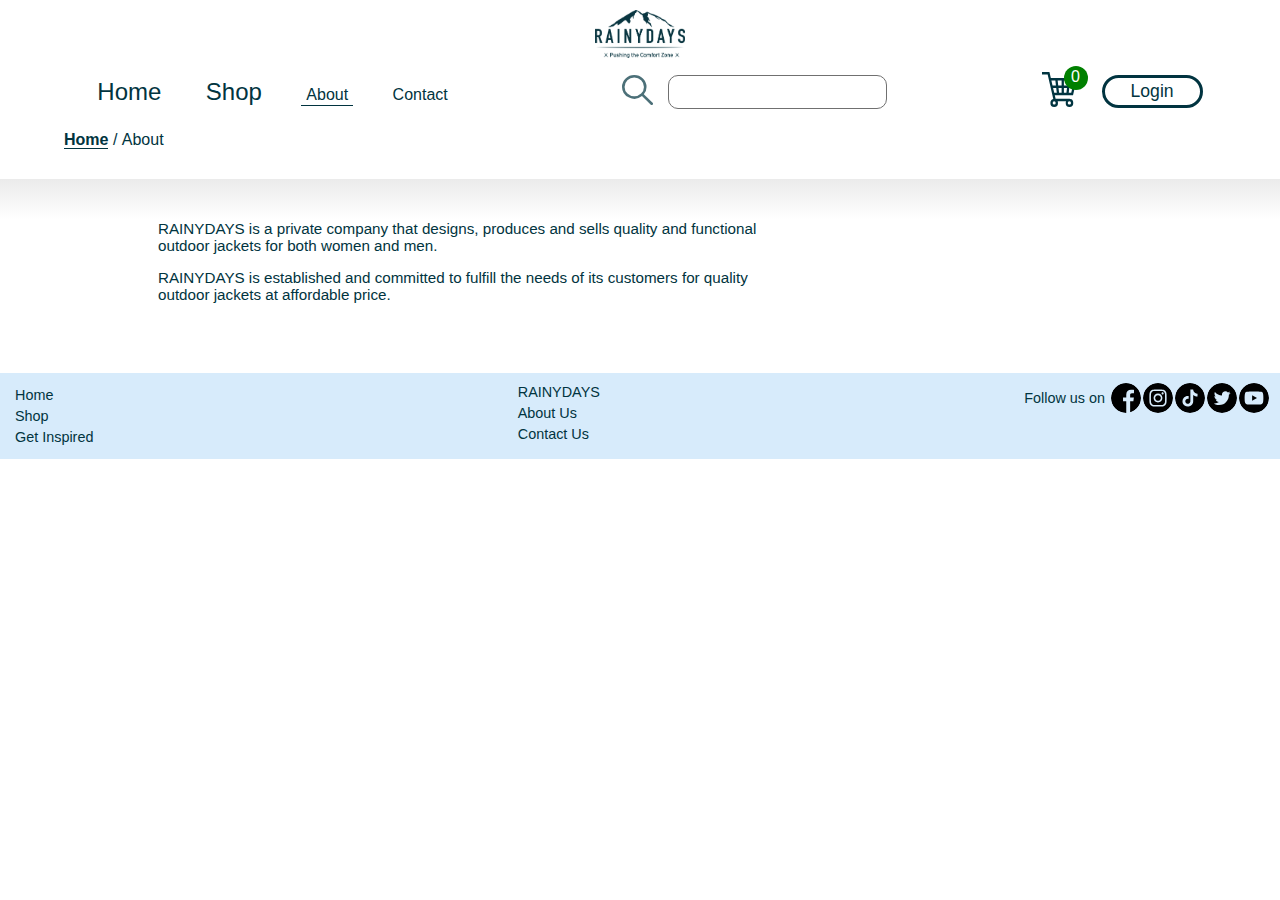
==== commit 8a806d00: "Added prevent default search" ====
--- a/about.html
+++ b/about.html
@@ -98,6 +98,7 @@
         </footer>
 
         <script src="js/components/cartIndicator.js"></script>
+        <script src="js/components/preventSearch.js"></script>
 
     </body>
 </html>--- a/styles/styles.css
+++ b/styles/styles.css
@@ -218,6 +218,7 @@
   text-decoration: none;
   border-bottom: solid thin;
   color: var(--dark-blue-rainydays);
+  font-weight: bold;
 }
 
 /* -------------------  SEARCH MENU STYLES ( for hover style check CART STYLES)---------------- */
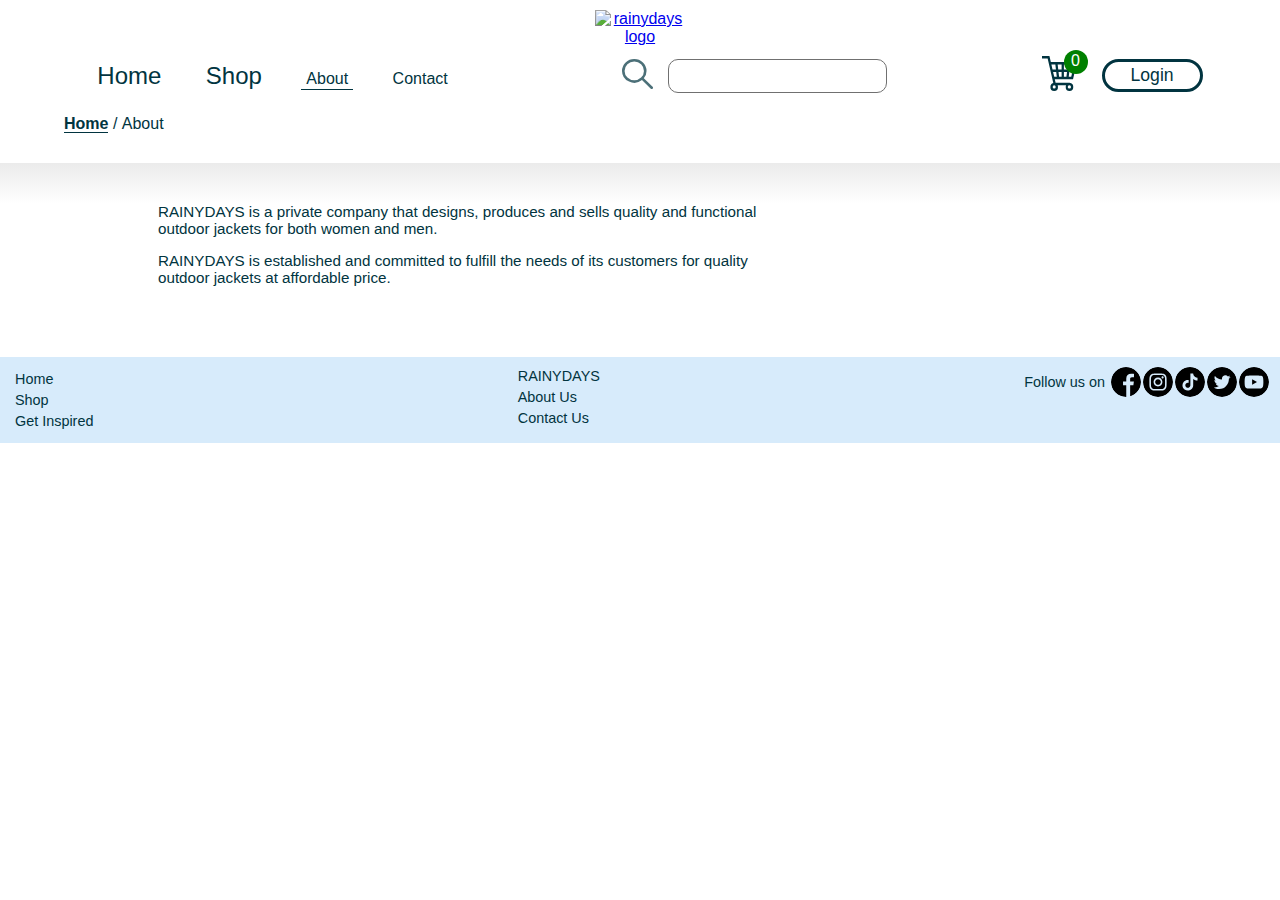
==== commit f72e9c9a: "Added featured landing image and logo" ====
--- a/about.html
+++ b/about.html
@@ -14,7 +14,7 @@
             <section class="header-section">
                 <div class="logo-container center-aligned">
                     <a href="index.html" title="rainy days logo">
-                        <img src="images/RainyDays_Logo.png" alt="rainydays logo" class="logo">
+                        <img src="https://www.rainydays.casa/wp-content/uploads/2022/11/RainyDays_Logo.png" alt="rainydays logo" class="logo">
                     </a>
                 </div>
                 <div class="menu-about-container">
--- a/styles/styles.css
+++ b/styles/styles.css
@@ -269,6 +269,26 @@
 /* -------------------------------------   ---------------------- */
 /* -------------------------------------CHECKOUT PAGE +  shop/collection PAGE ---------------------- */
 
+.loading {
+  border: 5px dotted #5c58d7;
+  border-radius: 50%;
+  border-right: 0;
+  border-top: 0;
+  width: 75px;
+  height: 75px;
+  margin: 70px 50%;
+  animation: spin 2s linear infinite;
+}
+
+@keyframes spin {
+  0% {
+      transform: rotate(0deg);
+  }
+  100% {
+      transform: rotate(360deg);
+  }
+}
+
 .add-to-cart-container,
 .add-to-wish-container,
 .add-to-cart-shop {
@@ -877,6 +897,14 @@
     font-size: 0.6em;
   }
 
+  .featured-products {
+    font-size: 0.8em;
+  }
+
+  .related-left-margin {
+    font-size: larger;
+  }
+
   /*================ CHECKOUT SECTION (ABOUT-CONTACT-SECTION) ==========*/
 
   .checkout-section {
